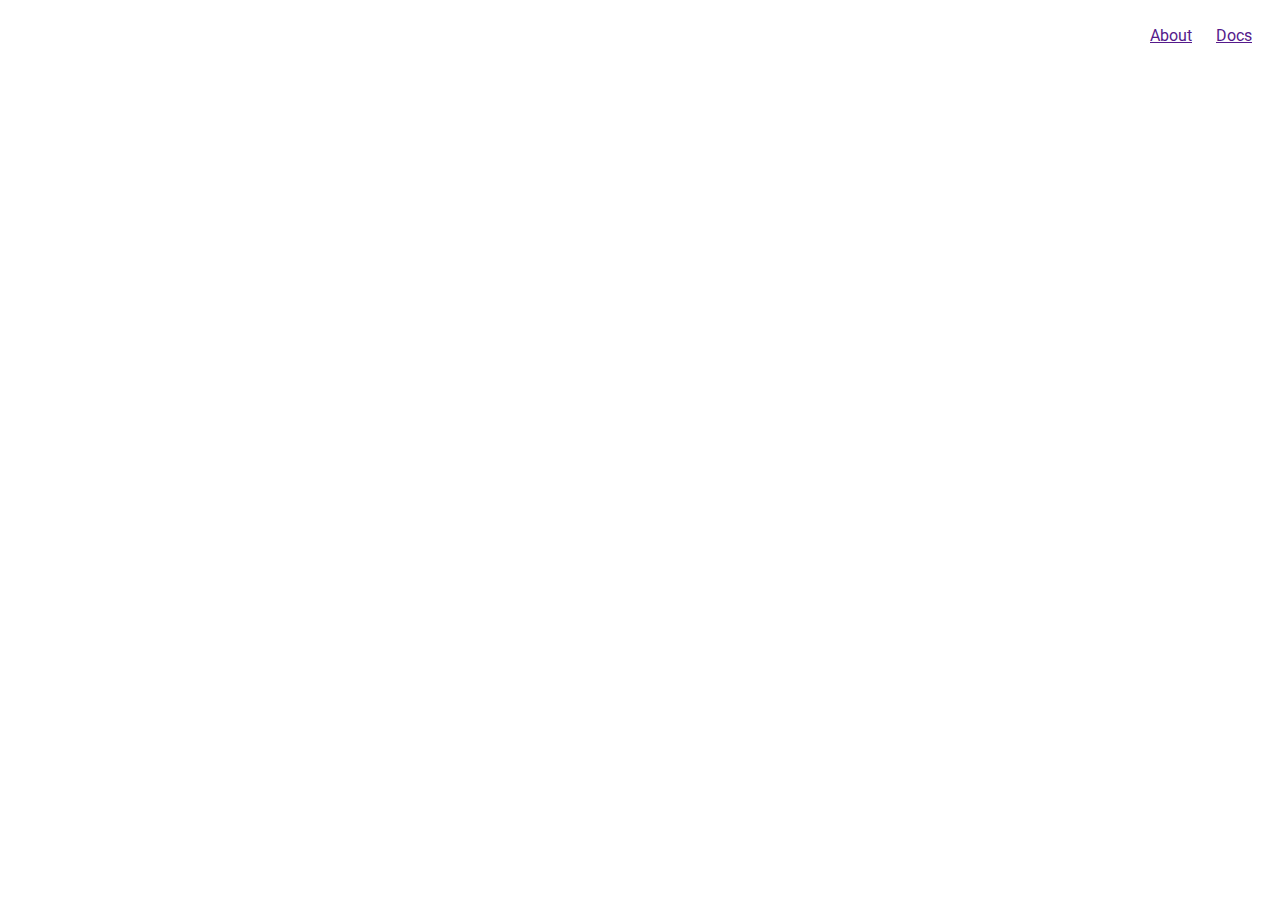
==== note.html @ aa2961c4 "Added nav, new note button, and footer to css. Flex styling. Added nav section to both html files. A" ====
<!DOCTYPE html>
<html lang="en">
<head>

    <meta charset="UTF-8">
    <meta http-equiv="X-UA-Compatible" content="IE=edge">
    <meta name="viewport" content="width=device-width, initial-scale=1.0">

    <link rel="preconnect" href="https://fonts.googleapis.com">
    <link rel="preconnect" href="https://fonts.gstatic.com" crossorigin>
    <link href="https://fonts.googleapis.com/css2?family=Roboto+Slab:wght@300&family=Roboto:ital,wght@1,300&display=swap" rel="stylesheet"> 

    <title>Note</title>
    <link rel="stylesheet" href="CSS/style.css">

<nav>
    <ul>
        <li><a href="">About</a></li>
        <li><a href="">Docs</a></li>
    </ul>
</nav>
---- CSS/style.css ----
/**/
/**/
/**/
/**/
/**/
/**/

/*Source_Serif_Pro, serif*/
/*Raleway, sans-serif*/

*   {
    margin: 500;
    padding: 500;
}
/* Top Navigation Section */
nav {
    display: flex;
    justify-content: right;
    position: sticky;
    height: inherit;
    list-style-type: none;
}
nav ul li{
    font-family: 'Roboto', Arial, Helvetica, sans-serif;
    display: inline;
    padding-right: 20px;
}

a:link  {
    color:;
}

a:hover {
    color:;
}

/* New Note Button */
.newNote {
    background-color: ;
    color:;
    font-family: 'Roboto', Arial, Helvetica, sans-serif;
}

/* Side Menu Stuff */
.sideMenuButton {
    background-color: ;
    color:;
    font-family: 'Roboto', Arial, Helvetica, sans-serif;
    display: flex;
    justify-content: left;
    position: sticky;
    border: none;
}

.sideMenu   {
    background-color:;
    color:;
    font-family: 'Roboto Slab', 'Times New Roman', Times, serif;
    display:flex;
    justify-content: left;


}

/* Assumed Future Text Section */
body    {
    background-color:;
    color:;
    font-family: 'Roboto Slab', 'Times New Roman', Times, serif;
    display: flex;
    flex-direction: column;
}

/* Footer */
.footer {
    color:;
    font-family: 'Roboto Slab', 'Times New Roman', Times, serif;
    display: flex;
    position: fixed;
    bottom: 0;
    margin-top: auto;
}
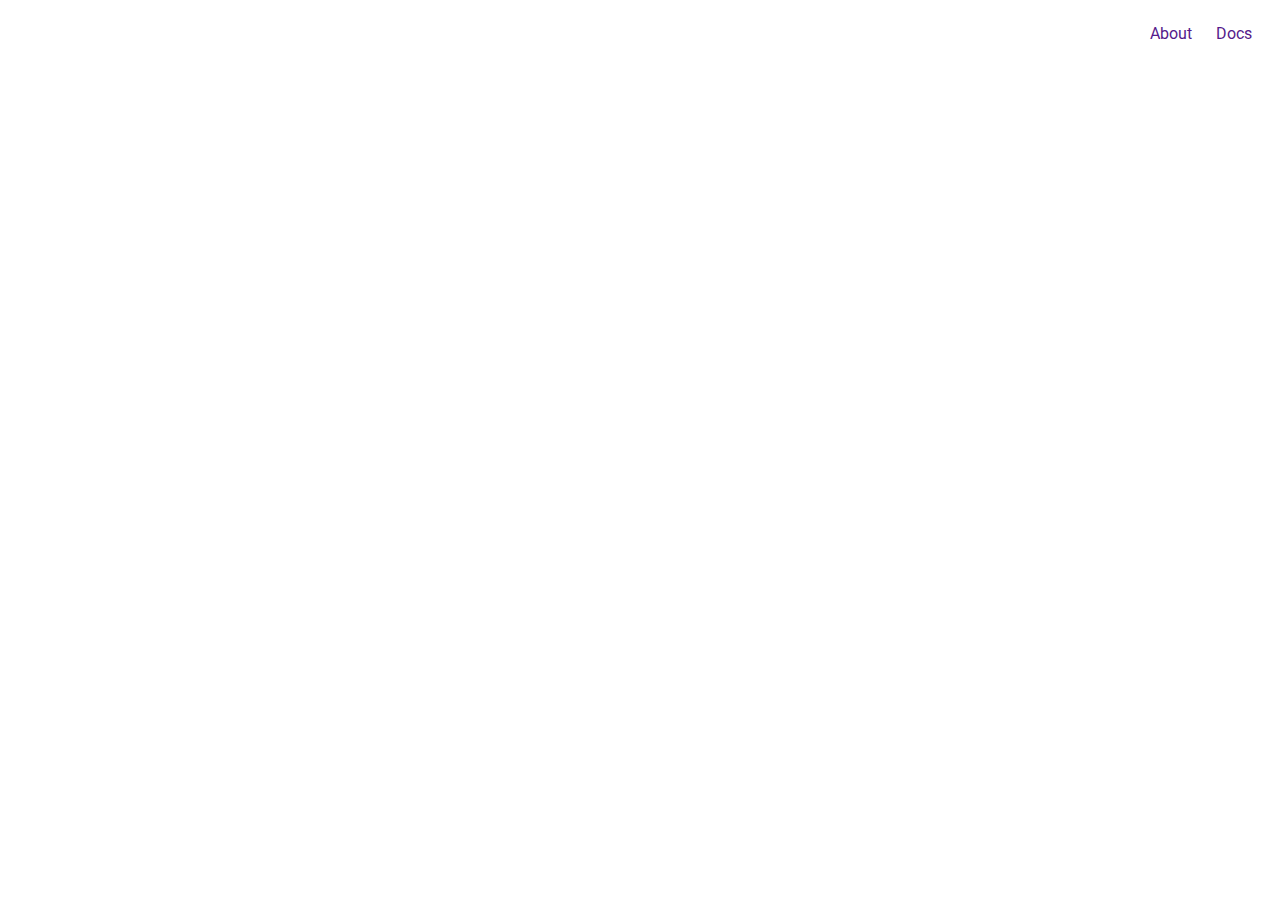
==== commit af787901: "Fixed issues with flex in css, probably not all. Added styling for side menu in css." ====
--- a/note.html
+++ b/note.html
@@ -18,4 +18,5 @@
         <li><a href="">About</a></li>
         <li><a href="">Docs</a></li>
     </ul>
-</nav>+</nav>
+
--- a/CSS/style.css
+++ b/CSS/style.css
@@ -12,12 +12,19 @@
     margin: 500;
     padding: 500;
 }
+
+@media screen and (max-width: 600px)    {
+    
+}
+
 /* Top Navigation Section */
 nav {
     display: flex;
     justify-content: right;
     position: sticky;
     height: inherit;
+    top: 0;
+    margin-top: auto;
     list-style-type: none;
 }
 nav ul li{
@@ -28,47 +35,70 @@
 
 a:link  {
     color:;
+    text-decoration: none;
 }
 
 a:hover {
     color:;
+    text-decoration: none;
 }
 
-/* New Note Button */
+a:visited   {
+    color:;
+    text-decoration: none;
+}
+
+/* Full Page Container. Whether or not you can see it yet, there's reason to this rhyme */
+.container    {
+    display: flex;
+    flex-direction: row;
+    justify-content: space-between;
+}
+
+/* Note Stuff */
+.noteContainer  {
+    display: flex;
+    flex-direction: column;
+}
+
 .newNote {
-    background-color: ;
     color:;
     font-family: 'Roboto', Arial, Helvetica, sans-serif;
 }
 
 /* Side Menu Stuff */
-.sideMenuButton {
-    background-color: ;
+.sideMenuContainer  {
+    display: flex;
+    flex-direction: column;
+}
+
+.sideMenuOpenButton {
     color:;
     font-family: 'Roboto', Arial, Helvetica, sans-serif;
+    width: fit-content;
     display: flex;
     justify-content: left;
-    position: sticky;
     border: none;
+    background: none;
+}
+
+.sideMenuCloseButton    {
+    color:;
+    font-family: 'Roboto', Arial, Helvetica, sans-serif;
+    width: fit-content;
+    display: flex;
+    justify-content: right;
+    padding: 0;
+    border: none;
+    background: none;
 }
 
 .sideMenu   {
-    background-color:;
+    background-color:black;
     color:;
     font-family: 'Roboto Slab', 'Times New Roman', Times, serif;
-    display:flex;
-    justify-content: left;
-
-
-}
-
-/* Assumed Future Text Section */
-body    {
-    background-color:;
-    color:;
-    font-family: 'Roboto Slab', 'Times New Roman', Times, serif;
-    display: flex;
-    flex-direction: column;
+    height: 100%;
+    justify-content: flex-start;
 }
 
 /* Footer */
@@ -76,6 +106,7 @@
     color:;
     font-family: 'Roboto Slab', 'Times New Roman', Times, serif;
     display: flex;
+    justify-content: end;
     position: fixed;
     bottom: 0;
     margin-top: auto;
